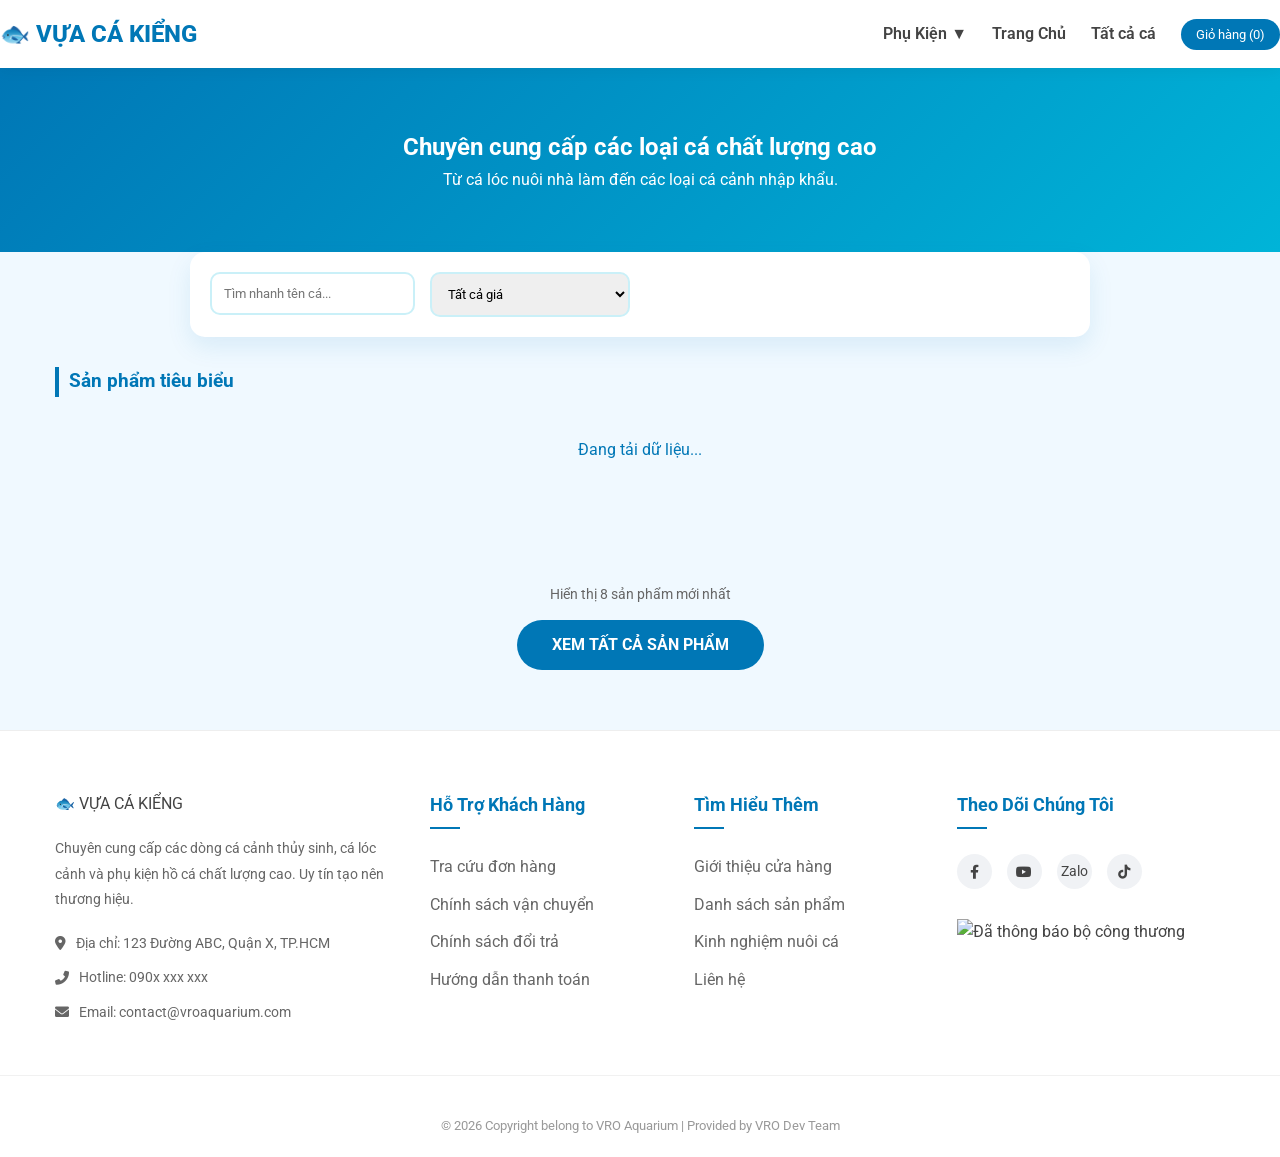
==== index.html @ 07e488d7 "rename" ====
<!DOCTYPE html>
<html lang="vi">
<head>
    <meta charset="UTF-8">
    <meta name="viewport" content="width=device-width, initial-scale=1.0">
    <title>Vựa Cá Kiểng VRO - Trang Chủ</title>
    <link rel="stylesheet" href="style.css">
    <link href="https://fonts.googleapis.com/css2?family=Roboto:wght@400;700&display=swap" rel="stylesheet">
</head>
<body>
    <header class="main-navbar">
        <div class="nav-container">
            <div class="nav-logo">🐟 VỰA CÁ KIỂNG</div>
            <ul class="nav-links">
                <li class="dropdown">
                    <a href="javascript:void(0)" class="dropbtn">Phụ Kiện ▼</a>
                    <div class="dropdown-content">
                        <a href="ho.html">Hồ cá</a>
                        <a href="#">Thức ăn</a>
                        <a href="#">Lọc & Sủi</a>
                    </div>
                </li>
                <li><a href="index.html">Trang Chủ</a></li>
                <li><a href="full.html">Tất cả cá</a></li>
                <li><button id="cart-btn">Giỏ hàng (0)</button></li>
            </ul>
        </div>
    </header>

    <section class="hero">
        <div class="container">
            <h2>Chuyên cung cấp các loại cá chất lượng cao</h2>
            <p>Từ cá lóc nuôi nhà làm đến các loại cá cảnh nhập khẩu.</p>
        </div>
    </section>

    <main class="container">
        <div class="filter-controls">
            <div class="search-box">
                <input type="text" id="searchInput" placeholder="Tìm nhanh tên cá..." oninput="filterProducts()">
            </div>
            <div class="price-box">
                <select id="priceFilter" onchange="filterProducts()">
                    <option value="all">Tất cả giá</option>
                    <option value="100000">Dưới 100k</option>
                    <option value="500000">100k - 500k</option>
                    <option value="vip">Cá VIP (> 500k)</option>
                </select>
            </div>
        </div>

        <h3 class="section-title" style="margin-bottom: 20px; color: var(--primary-blue); border-left: 4px solid var(--primary-blue); padding-left: 10px;">
            Sản phẩm tiêu biểu
        </h3>
        
        <div id="loading" style="text-align: center; padding: 20px; color: var(--primary-blue);">
            Đang tải dữ liệu...
        </div>

        <div id="product-grid" class="grid-container"></div>

        <div style="text-align: center; margin: 60px 0;">
            <p style="color: #666; font-size: 14px; margin-bottom: 15px;">Hiển thị 8 sản phẩm mới nhất</p>
            <a href="full.html" class="btn-view-all" style="text-decoration: none; background: var(--primary-blue); color: white; padding: 12px 35px; border-radius: 50px; font-weight: bold; display: inline-block; transition: 0.3s;">
                XEM TẤT CẢ SẢN PHẨM
            </a>
        </div>
    </main>

   <footer class="main-footer">
    <div class="container footer-grid">
        <div class="footer-col">
            <div class="footer-logo">🐟 VỰA CÁ KIỂNG</div>
            <p class="footer-desc">
                Chuyên cung cấp các dòng cá cảnh thủy sinh, cá lóc cảnh và phụ kiện hồ cá chất lượng cao. Uy tín tạo nên thương hiệu.
            </p>
            <ul class="footer-contact">
                <li><i class="fas fa-map-marker-alt"></i> Địa chỉ: 123 Đường ABC, Quận X, TP.HCM</li>
                <li><i class="fas fa-phone-alt"></i> Hotline: 090x xxx xxx</li>
                <li><i class="fas fa-envelope"></i> Email: contact@vroaquarium.com</li>
            </ul>
        </div>

        <div class="footer-col">
            <h4>Hỗ Trợ Khách Hàng</h4>
            <ul>
                <li><a href="#">Tra cứu đơn hàng</a></li>
                <li><a href="#">Chính sách vận chuyển</a></li>
                <li><a href="#">Chính sách đổi trả</a></li>
                <li><a href="#">Hướng dẫn thanh toán</a></li>
            </ul>
        </div>

        <div class="footer-col">
            <h4>Tìm Hiểu Thêm</h4>
            <ul>
                <li><a href="#">Giới thiệu cửa hàng</a></li>
                <li><a href="#">Danh sách sản phẩm</a></li>
                <li><a href="#">Kinh nghiệm nuôi cá</a></li>
                <li><a href="#">Liên hệ</a></li>
            </ul>
        </div>

        <div class="footer-col">
            <h4>Theo Dõi Chúng Tôi</h4>
            <div class="social-icons">
                <a href="#" class="facebook"><i class="fab fa-facebook-f"></i></a>
                <a href="#" class="youtube"><i class="fab fa-youtube"></i></a>
                <a href="#" class="zalo">Zalo</a>
                <a href="#" class="tiktok"><i class="fab fa-tiktok"></i></a>
            </div>
            <div class="bct-badge">
                <img src="https://webmedia.com.vn/images/2021/09/da-thong-bao-bo-cong-thuong.png" alt="Đã thông báo bộ công thương">
            </div>
        </div>
    </div>
    
    <div class="footer-bottom">
        <p>© 2026 Copyright belong to VRO Aquarium | Provided by VRO Dev Team</p>
    </div>
</footer>

<link rel="stylesheet" href="https://cdnjs.cloudflare.com/ajax/libs/font-awesome/6.0.0/css/all.min.css">

    <script src="ck.js"></script>
</body>
</html>
---- style.css ----
/* --- 1. BIẾN MÀU SẮC CHỦ ĐẠO --- */
:root {
    --primary-blue: #0077b6;    /* Xanh dương đậm (Header/Nút) */
    --light-blue: #00b4d8;      /* Xanh dương tươi (Hover) */
    --soft-blue: #caf0f8;       /* Xanh cực nhạt (Nền) */
    --sale-red: #d63031;        /* Đỏ cho giá mới/giảm giá */
    --text-main: #023e8a;       /* Màu chữ xanh đen */
    --shadow: 0 10px 25px rgba(0, 119, 182, 0.1);
}

/* --- 2. RESET CƠ BẢN --- */
* {
    margin: 0;
    padding: 0;
    box-sizing: border-box;
    font-family: 'Segoe UI', Roboto, sans-serif;
}

body {
    background-color: #f0f9ff;
    color: var(--text-main);
    line-height: 1.6;
}

.container {
    max-width: 1200px;
    margin: 0 auto;
    padding: 0 15px;
}

/* --- 3. NAVBAR ĐỒNG BỘ --- */
.main-navbar {
    background: white;
    padding: 15px 0;
    box-shadow: 0 2px 15px rgba(0,0,0,0.05);
    position: sticky;
    top: 0;
    z-index: 1000;
}

.nav-container {
    display: flex;
    justify-content: space-between;
    align-items: center;
}

.nav-logo {
    font-size: 1.5rem;
    color: var(--primary-blue);
    font-weight: 800;
}

.nav-links {
    list-style: none;
    display: flex;
    align-items: center;
    gap: 25px;
}

.nav-links a {
    text-decoration: none;
    color: #444;
    font-weight: 600;
    transition: 0.3s;
}

.nav-links a:hover { color: var(--primary-blue); }

/* Dropdown Menu */
.dropdown { position: relative; }
.dropdown-content {
    display: none;
    position: absolute;
    background: white;
    min-width: 180px;
    box-shadow: 0 8px 16px rgba(0,0,0,0.1);
    border-radius: 8px;
    margin-top: 10px;
}
.dropdown:hover .dropdown-content { display: block; }
.dropdown-content a {
    padding: 12px 16px;
    display: block;
    font-size: 14px;
}

/* --- 4. HERO SECTION --- */
.hero {
    background: linear-gradient(135deg, var(--primary-blue), var(--light-blue));
    color: white;
    padding: 60px 20px;
    text-align: center;
    margin-bottom: 40px;
}

/* --- 5. BỘ LỌC (SEARCH & FILTER) --- */
.filter-controls {
    background: white;
    max-width: 900px;
    margin: -40px auto 30px;
    padding: 20px;
    border-radius: 15px;
    box-shadow: var(--shadow);
    display: flex;
    gap: 15px;
    flex-wrap: wrap;
    position: relative;
    z-index: 10;
}

input, select {
    flex: 1;
    min-width: 200px;
    padding: 12px;
    border: 2px solid var(--soft-blue);
    border-radius: 10px;
    outline: none;
}

/* --- 6. GRID VÀ CARD SẢN PHẨM (Đồng bộ Full & CK) --- */
.grid-container {
    display: grid;
    grid-template-columns: repeat(4, 1fr); /* Mặc định 4 cột */
    gap: 25px;
    padding: 20px 0;
}

.card {
    background: white;
    border-radius: 15px;
    overflow: hidden;
    transition: 0.3s;
    border: 1px solid var(--soft-blue);
    display: flex;
    flex-direction: column;
    height: 100%;
}

.card:hover {
    transform: translateY(-8px);
    box-shadow: var(--shadow);
}

.card-img-container {
    position: relative;
    height: 180px;
    overflow: hidden;
}

.card-img-container img {
    width: 100%;
    height: 100%;
    object-fit: cover;
}

/* Banner Giảm Giá */
.sale-banner {
    position: absolute;
    top: 0; left: 0;
    background: #ff5900;
    color: white;
    padding: 5px 12px;
    font-size: 0.75rem;
    font-weight: bold;
    border-bottom-right-radius: 10px;
    z-index: 5;
    animation: pulse 2s infinite;
}

.vip-tag {
    position: absolute;
    top: 10px; right: 10px;
    background: #ffd700;
    color: #000;
    padding: 2px 8px;
    border-radius: 4px;
    font-size: 0.7rem;
    font-weight: bold;
}

.card-body {
    padding: 15px;
    display: flex;
    flex-direction: column;
    justify-content: space-between;
    flex-grow: 1;
}

.card-body h3 {
    font-size: 1rem;
    color: var(--primary-blue);
    margin-bottom: 8px;
    height: 40px;
    overflow: hidden;
}

.price-old {
    text-decoration: line-through;
    color: #999;
    font-size: 0.8rem;
}

.price-new {
    color: var(--sale-red);
    font-weight: bold;
    font-size: 1.1rem;
}

/* NÚT BẤM ĐỒNG BỘ */
.btn-buy {
    background: var(--primary-blue);
    color: white;
    border: none;
    padding: 10px;
    border-radius: 8px;
    font-weight: bold;
    cursor: pointer;
    width: 100%;
    margin-top: 15px;
    transition: 0.3s;
}

.btn-buy:hover { background: var(--text-main); }

#cart-btn {
    background: var(--primary-blue);
    color: white;
    border: none;
    padding: 8px 15px;
    border-radius: 20px;
    cursor: pointer;
}

/* --- 7. RESPONSIVE --- */
@media (max-width: 1024px) {
    .grid-container { grid-template-columns: repeat(2, 1fr); }
}

@media (max-width: 600px) {
    .grid-container { grid-template-columns: 1fr; }
    .nav-links { display: none; } /* Có thể làm menu burger sau */
    .filter-controls { flex-direction: column; }
}

@keyframes pulse {
    0% { transform: scale(1); }
    50% { transform: scale(1.05); }
    100% { transform: scale(1); }
}



/* --- FOOTER CHUYÊN NGHIỆP --- */
.main-footer {
    background-color: #fff;
    padding: 60px 0 20px;
    border-top: 1px solid #eee;
    color: #444;
    margin-top: 50px;
}

.footer-grid {
    display: grid;
    grid-template-columns: 1.5fr 1fr 1fr 1.2fr;
    gap: 40px;
}

.footer-col h4 {
    color: var(--primary-blue);
    margin-bottom: 25px;
    font-size: 1.1rem;
    position: relative;
    padding-bottom: 10px;
}

.footer-col h4::after {
    content: '';
    position: absolute;
    left: 0;
    bottom: 0;
    width: 30px;
    height: 2px;
    background: var(--primary-blue);
}

.footer-col ul {
    list-style: none;
    padding: 0;
}

.footer-col ul li {
    margin-bottom: 12px;
}

.footer-col ul li a {
    text-decoration: none;
    color: #666;
    transition: 0.3s;
}

.footer-col ul li a:hover {
    color: var(--primary-blue);
    padding-left: 5px;
}

.footer-desc {
    font-size: 14px;
    line-height: 1.8;
    margin: 20px 0;
    color: #666;
}

.footer-contact li {
    font-size: 14px;
    color: #666;
    display: flex;
    align-items: center;
    gap: 10px;
}

/* Social Icons */
.social-icons {
    display: flex;
    gap: 15px;
    margin-bottom: 20px;
}

.social-icons a {
    width: 35px;
    height: 35px;
    background: #f0f2f5;
    display: flex;
    align-items: center;
    justify-content: center;
    border-radius: 50%;
    color: #444;
    transition: 0.3s;
    text-decoration: none;
    font-size: 14px;
}

.social-icons a:hover {
    background: var(--primary-blue);
    color: white;
}

.bct-badge img {
    width: 150px;
    margin-top: 10px;
}

.footer-bottom {
    text-align: center;
    padding-top: 40px;
    margin-top: 40px;
    border-top: 1px solid #f1f1f1;
    font-size: 13px;
    color: #999;
}

/* Mobile Responsive */
@media (max-width: 992px) {
    .footer-grid {
        grid-template-columns: 1fr 1fr;
    }
}

@media (max-width: 600px) {
    .footer-grid {
        grid-template-columns: 1fr;
    }
}
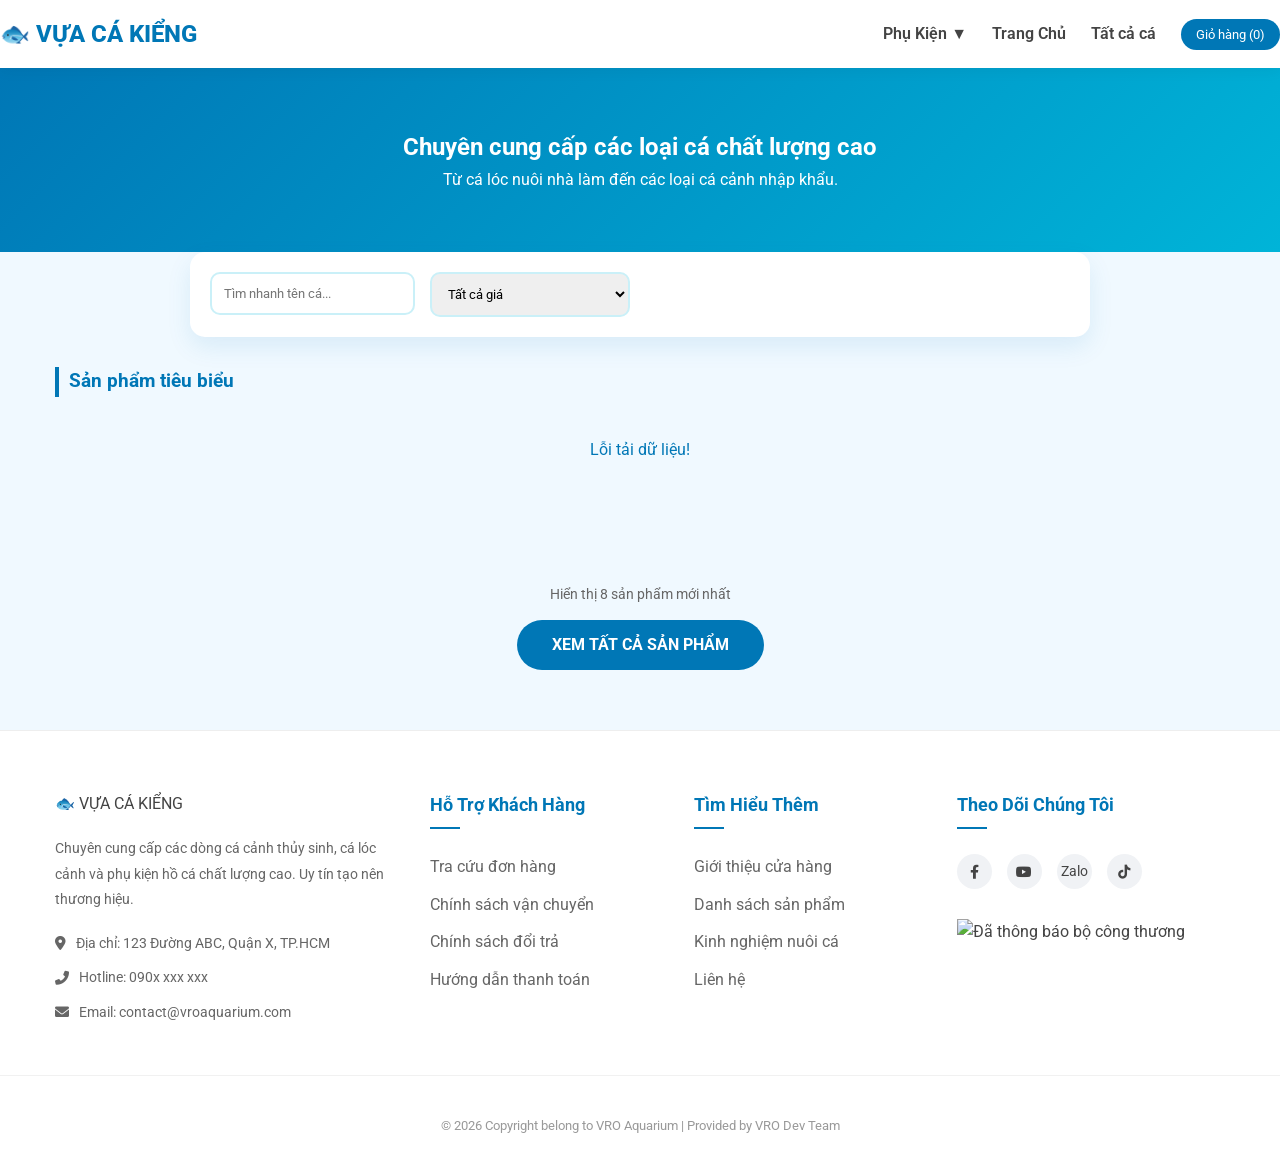
==== commit 29bff424: "them trang blog" ====
--- a/index.html
+++ b/index.html
@@ -95,8 +95,8 @@
             <h4>Tìm Hiểu Thêm</h4>
             <ul>
                 <li><a href="#">Giới thiệu cửa hàng</a></li>
-                <li><a href="#">Danh sách sản phẩm</a></li>
-                <li><a href="#">Kinh nghiệm nuôi cá</a></li>
+                <li><a href="full.html">Danh sách sản phẩm</a></li>
+                <li><a href="blog.html">Kinh nghiệm nuôi cá</a></li>
                 <li><a href="#">Liên hệ</a></li>
             </ul>
         </div>
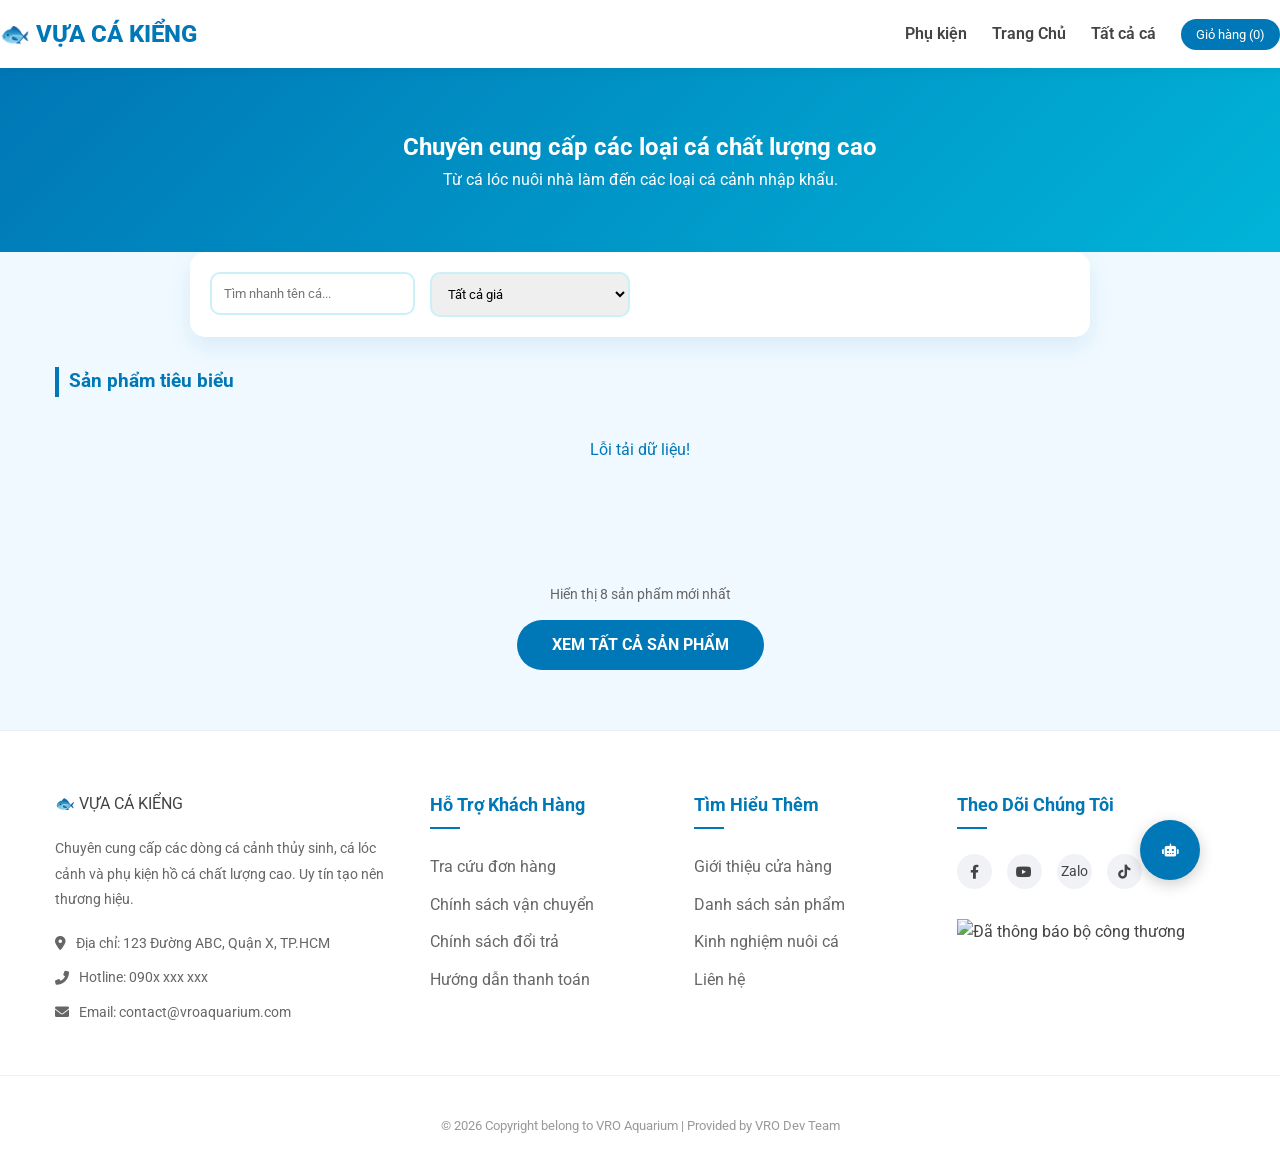
==== commit 1362169e: "phu kien" ====
--- a/index.html
+++ b/index.html
@@ -12,14 +12,8 @@
         <div class="nav-container">
             <div class="nav-logo">🐟 VỰA CÁ KIỂNG</div>
             <ul class="nav-links">
-                <li class="dropdown">
-                    <a href="javascript:void(0)" class="dropbtn">Phụ Kiện ▼</a>
-                    <div class="dropdown-content">
-                        <a href="ho.html">Hồ cá</a>
-                        <a href="#">Thức ăn</a>
-                        <a href="#">Lọc & Sủi</a>
-                    </div>
-                </li>
+               
+                <li><a href="ho.html">Phụ kiện</a></li>
                 <li><a href="index.html">Trang Chủ</a></li>
                 <li><a href="full.html">Tất cả cá</a></li>
                 <li><button id="cart-btn">Giỏ hàng (0)</button></li>
@@ -66,6 +60,41 @@
             </a>
         </div>
     </main>
+
+<div id="cart-modal" style="display:none; position:fixed; top:0; left:0; width:100%; height:100%; background:rgba(0,0,0,0.7); z-index:10001; justify-content:center; align-items:center;">
+    <div style="background:white; width:90%; max-width:600px; border-radius:15px; padding:20px; position:relative; max-height: 80vh; overflow-y: auto;">
+        <span onclick="toggleCart()" style="position:absolute; top:10px; right:20px; font-size:30px; cursor:pointer;">&times;</span>
+        <h2 style="text-align:center; color: #0077b6;">🛒 Giỏ Hàng Của Bạn</h2>
+        
+        <div id="cart-items-list">
+            </div>
+
+        <hr style="margin: 20px 0;">
+        <div style="display:flex; justify-content:space-between; font-weight:bold; font-size:1.2rem;">
+            <span>Tổng cộng:</span>
+            <span id="cart-total-price" style="color:#e67e22;">0đ</span>
+        </div>
+        
+        <button onclick="checkout()" style="width:100%; background:#27ae60; color:white; border:none; padding:15px; border-radius:8px; margin-top:20px; font-weight:bold; cursor:pointer;">
+            XÁC NHẬN ĐẶT HÀNG
+        </button>
+    </div>
+</div>
+
+<div id="ai-chat-wrapper" style="position: fixed; bottom: 20px; right: 80px; z-index: 10000;">
+    <button onclick="toggleChat()" style="background: #0077b6; color: white; border-radius: 50%; width: 60px; height: 60px; border: none; cursor: pointer; box-shadow: 0 4px 15px rgba(0,0,0,0.2);">
+        <i class="fas fa-robot"></i>
+    </button>
+    
+    <div id="chat-box" style="display: none; position: absolute; bottom: 80px; right: 0; width: 300px; height: 400px; background: white; border-radius: 15px; box-shadow: 0 5px 25px rgba(0,0,0,0.2); flex-direction: column;">
+        <div style="background: #0077b6; color: white; padding: 15px; border-radius: 15px 15px 0 0;"><b>Trợ lý Cá Lóc VRO</b></div>
+        <div id="chat-content" style="flex: 1; padding: 10px; overflow-y: auto; font-size: 14px;"></div>
+        <div style="display: flex; padding: 10px; border-top: 1px solid #eee;">
+            <input id="user-input" type="text" placeholder="Hỏi về cá lóc..." style="flex: 1; border: 1px solid #ddd; padding: 8px; border-radius: 5px;">
+            <button onclick="askAI()" style="margin-left: 5px; background: #0077b6; color: white; border: none; padding: 8px 12px; border-radius: 5px;">Gửi</button>
+        </div>
+    </div>
+</div>
 
    <footer class="main-footer">
     <div class="container footer-grid">
